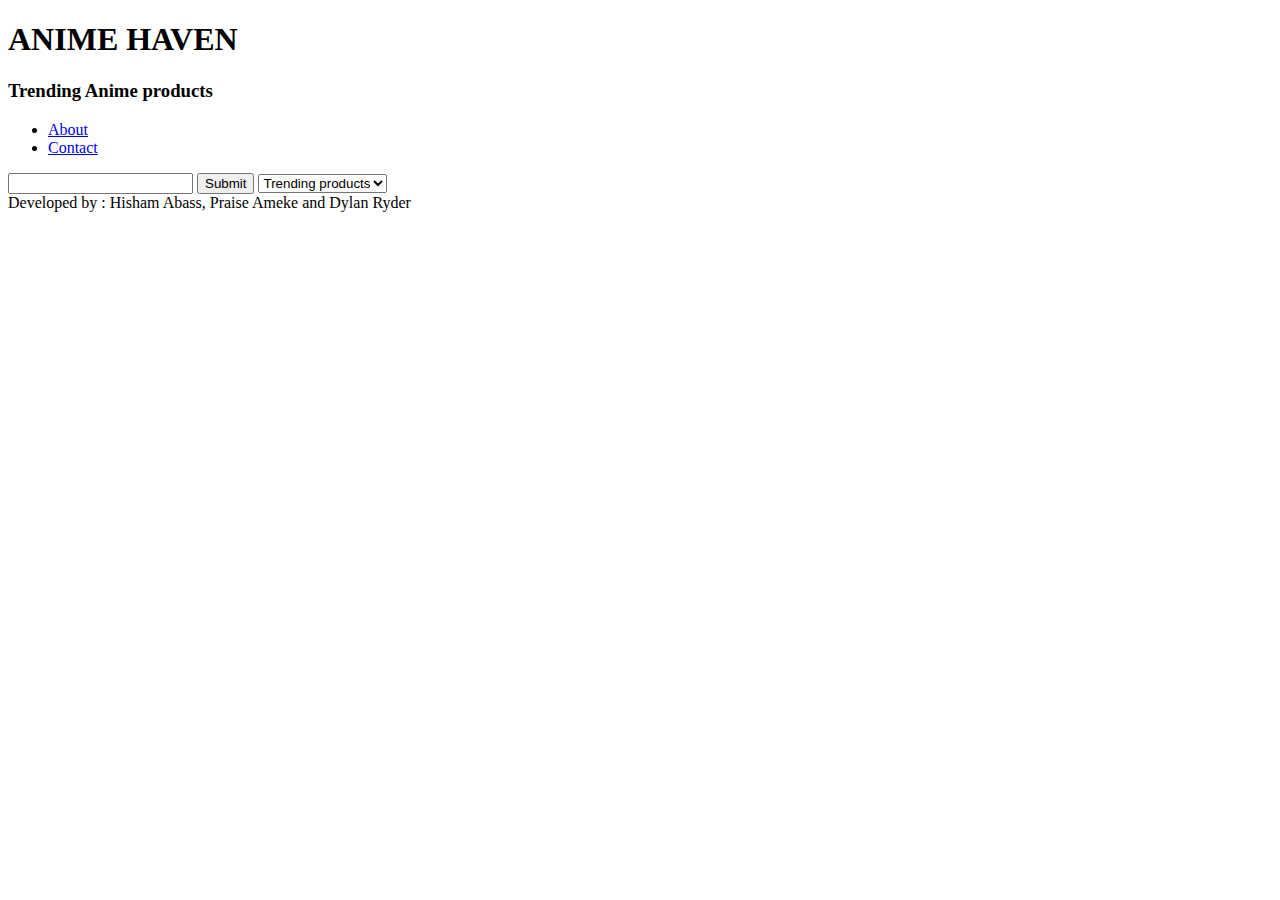
==== website/index.html @ addb6824 "Add files via upload" ====
<!DOCTYPE html>
<html lang="en">
<head>
    <meta charset="UTF-8">
    <meta name="viewport" content="width=device-width, initial-scale=1.0">
    <title>Index</title>
</head>
<body>
    <link rel="stylesheet" href="styles.css">
    <h1 id="headmain" >ANIME HAVEN</h1>
    <article>
        <h3 id="anime">
            <b>Trending Anime products </b> 
        </h3>
        <ul>
            <li><a href="about.html"> About </a></li>
            <li><a href="contact.html">Contact</a><meta this code is to link the three pages to one index page></a></li>
        </ul>
    </article>

        
            <input  class="bar" list="Products"><meta this is for the search bar on the index page>
            <input  class="bar"  type="submit"> 
           
        <select class="bar" >

            <option value="Trending products"> Trending products </option>
            <option value="New Releases"> New Releases</option>
            <option value="A-Z"> A-Z </option>
            <option value="Most Popular"> Most Popular</option>
        </select>


</body>
<footer id="footer">Developed by : Hisham Abass, Praise Ameke and Dylan Ryder</footer>
</html>
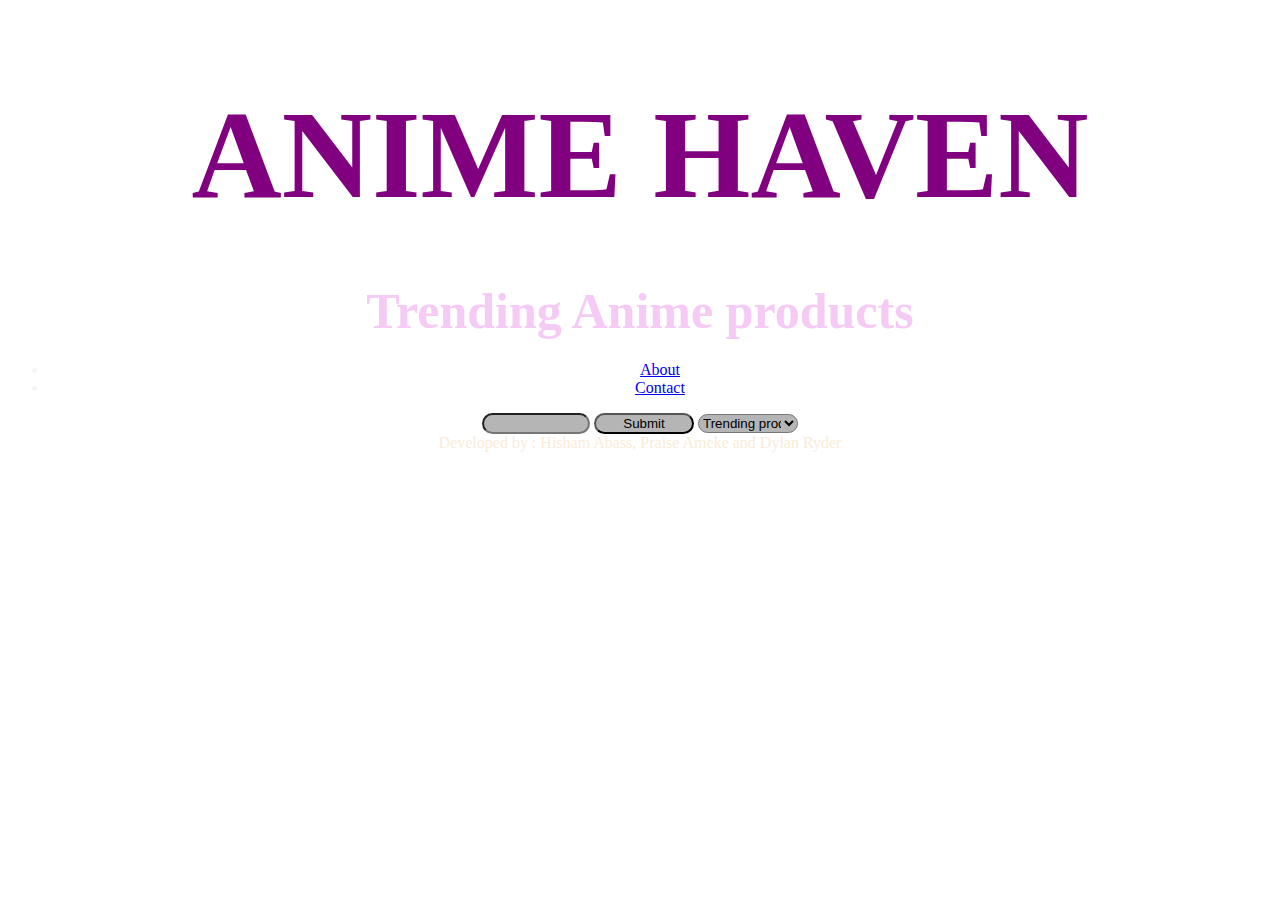
==== commit 0c3451fa: "Add files via upload" ====
--- a/website/index.html
+++ b/website/index.html
@@ -6,15 +6,15 @@
     <title>Index</title>
 </head>
 <body>
-    <link rel="stylesheet" href="styles.css">
+    <link rel="stylesheet" href="../website/css/styles.css">
     <h1 id="headmain" >ANIME HAVEN</h1>
     <article>
         <h3 id="anime">
             <b>Trending Anime products </b> 
         </h3>
         <ul>
-            <li><a href="about.html"> About </a></li>
-            <li><a href="contact.html">Contact</a><meta this code is to link the three pages to one index page></a></li>
+            <li><a href="../website/pages/about.html"> About </a></li>
+            <li><a href="../website/pages/contact.html">Contact</a><meta this code is to link the three pages to one index page></a></li>
         </ul>
     </article>
 
--- a/website/css/styles.css
+++ b/website/css/styles.css
@@ -0,0 +1,116 @@
+/*body {
+    background-repeat: no-repeat;
+    background-position: center;
+    background-attachment: fixed;
+    background-size: cover;
+        background-image: url("/Users/hishamabass/Downloads/website/media/background.jpg");
+}*/
+    
+    
+.bar {               
+        display: block;
+        margin-right: 0%;
+        margin-left: 1;
+        background-color:#B5B5B5;
+        border-radius:200px;
+        width: 100px;
+        display: inline;
+        position: sticky;
+}
+
+#anime {
+    
+        text-align: center;
+        
+        font-size: 50px;
+        color: rgb(245, 203, 245);
+        line-height: 0%;
+}
+    
+#bar2 {
+        display: block;
+        margin-right: 50%;
+        margin-left: auto;
+        
+        background-color:#B5B5B5;
+        border-radius:200px;
+        width: 150px;
+}
+    
+    
+#headmain {
+        text-align: center;
+        font-size: 125px;
+        color : purple;
+    }
+   
+    
+#products{
+        display: block;
+        margin-right: 50%;
+        margin-left: auto;
+        background-color:#B5B5B5;
+        border-radius:200px;
+        width: 150px;
+        display: inline;
+}
+    
+#Naruto { 
+        display: block;
+        margin-right: auto;
+        margin-left: auto;
+        width: 1000;
+        height: 1000;
+}
+    
+#footer {
+        text-align:center;
+        color: antiquewhite;
+    }
+
+#contactmain {
+    text-align: center;
+    font-size: 50px;
+    color: rgb(245, 203, 245);
+    line-height: 0%;
+}
+
+body {
+        text-align: center;
+        font-family: serif;
+        background-repeat: no-repeat;
+        background-position: center;
+        background-size: cover;
+        background-attachment: fixed;
+        background-image: url("/Users/hishamabass/Downloads/website/media/background.jpg");
+        
+    
+}
+    
+.heading{
+        font-size: 50px;
+      }
+      
+.button{
+        
+        color: antiquewhite;
+      }
+      
+head {
+        font-family: serif;
+        font-size: 25px; /* sets font size to 18 pixels */
+}
+    
+header {
+        font-family: serif;
+        color: aliceblue;
+}
+    
+p {
+        font-size: 15px;
+}
+    
+    body {
+        color: whitesmoke;
+      }
+    